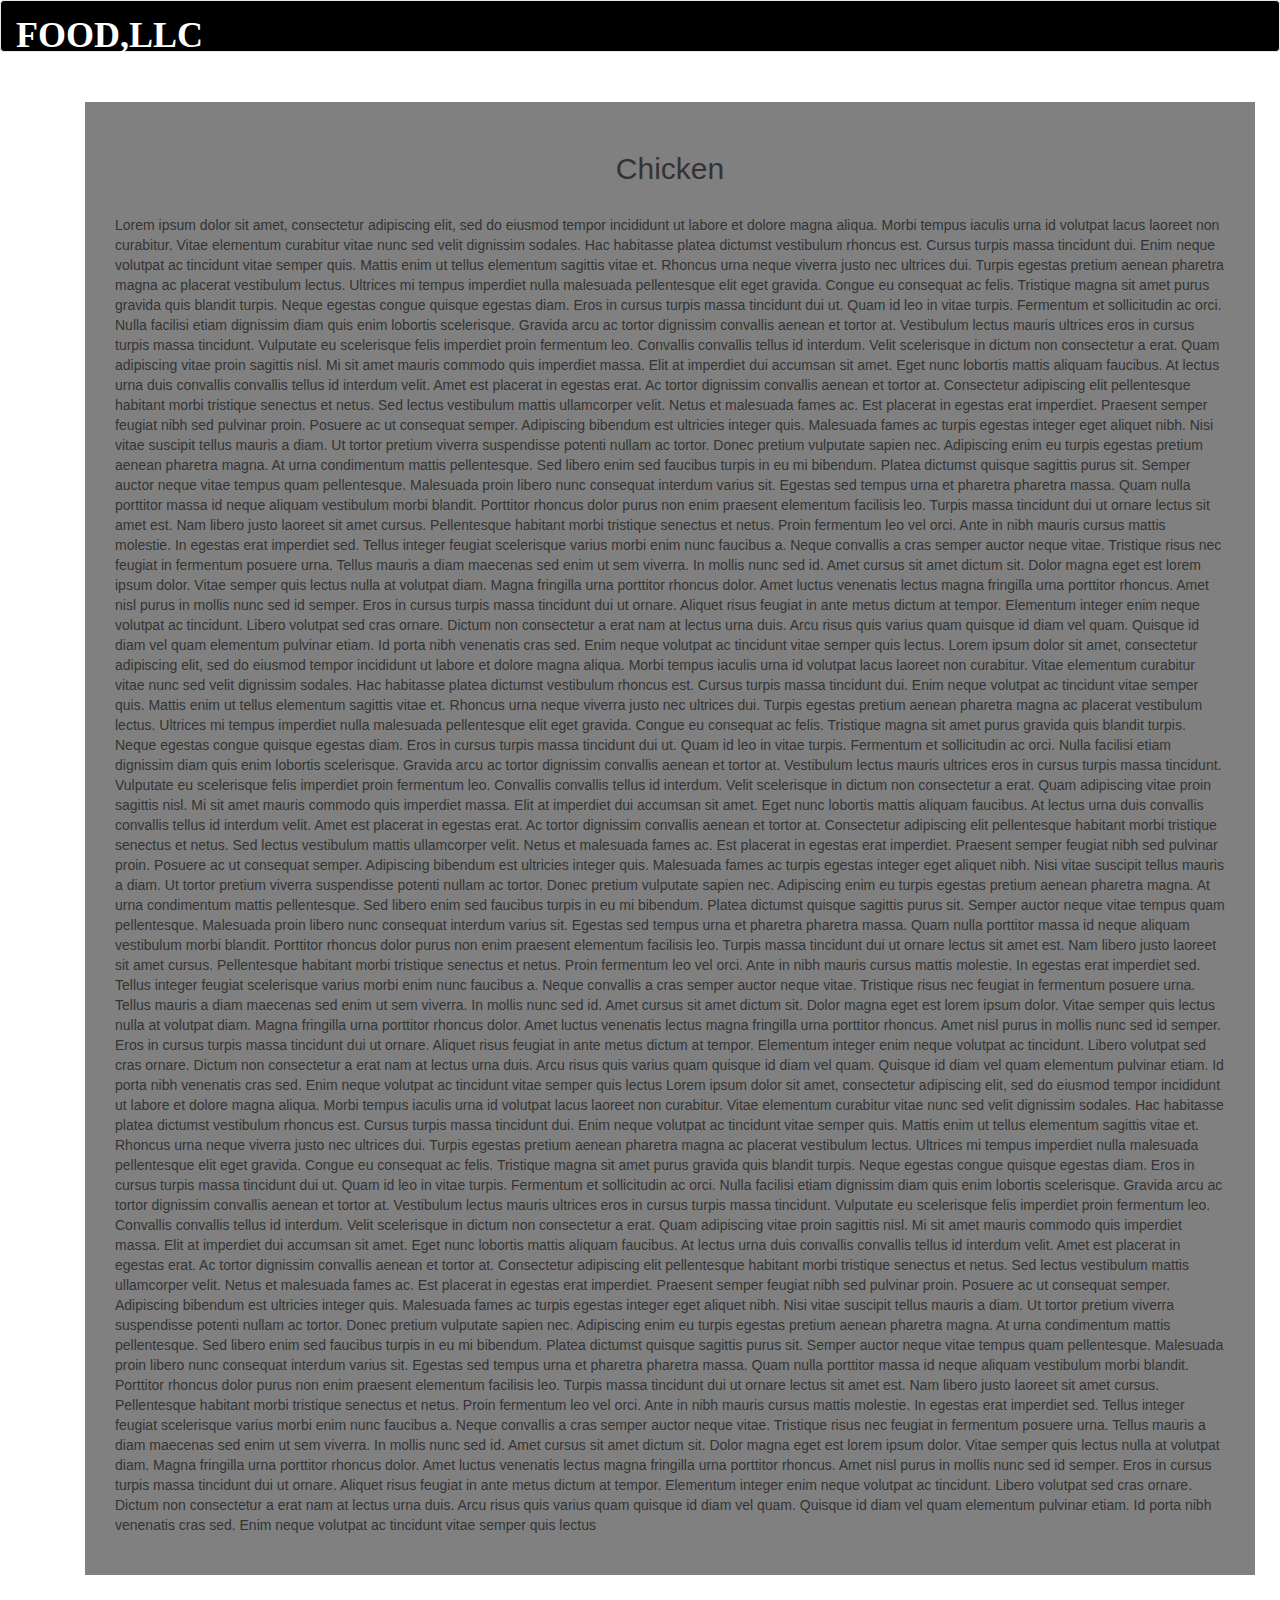
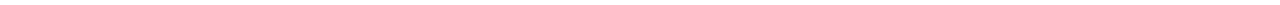
==== mod3-solution/index.html @ 9d6eec1c "module 3 solution" ====
<!doctype html>
<html lang="en">
  <head>
    <meta charset="utf-8">
    <meta http-equiv="X-UA-Compatible" content="IE=edge">
    <meta name="viewport" content="width=device-width, initial-scale=1">


    <title>Mod3-solution</title>
    <link rel="stylesheet" href="css/bootstrap.min.css">
    <link rel="stylesheet" href="css/styles.css">
  </head>
<body>
  <header>
    <nav class="navbar navbar-default navbar-lighs">
      <div class="container-fluid">
          <div class="navbar-brand">
            <a href="index.html"><h1> Food,LLC</h1></a>
          </div>

          <button  id="btn" type="button" class="navbar-toggle collapsed" data-toggle="collapse" data-target="#collapsable-nav" aria-expanded="false">
            <span class="sr-only">Toggle navigation</span>
            <span class="icon-bar"></span>
            <span class="icon-bar"></span>
            <span class="icon-bar"></span>
          </button>
        </div>
          <div class="container-fluid">
            <div id="collapsable-nav" class="collapse navbar-collapse">
              <ul id="nav-list" class="nav navbar-nav navbar-right visible-xs">
                <li>Chicken</li>
                <hr>
                <li>Beef</li>
                <hr>
                <li>Shushi</li>
              </ul>
            </div>
      
        </div>


    </nav>
  </header>

  <div class="container">
    <section class="row">
      <div id="pg" class="col-xs-12">
        <h2>Chicken</h2>
        <p>Lorem ipsum dolor sit amet, consectetur adipiscing elit, sed do eiusmod tempor incididunt ut labore et dolore magna aliqua. Morbi tempus iaculis urna id volutpat lacus laoreet non curabitur. Vitae elementum curabitur vitae nunc sed velit dignissim sodales. Hac habitasse platea dictumst vestibulum rhoncus est. Cursus turpis massa tincidunt dui. Enim neque volutpat ac tincidunt vitae semper quis. Mattis enim ut tellus elementum sagittis vitae et. Rhoncus urna neque viverra justo nec ultrices dui. Turpis egestas pretium aenean pharetra magna ac placerat vestibulum lectus. Ultrices mi tempus imperdiet nulla malesuada pellentesque elit eget gravida. Congue eu consequat ac felis. Tristique magna sit amet purus gravida quis blandit turpis. Neque egestas congue quisque egestas diam. Eros in cursus turpis massa tincidunt dui ut. Quam id leo in vitae turpis. Fermentum et sollicitudin ac orci.

Nulla facilisi etiam dignissim diam quis enim lobortis scelerisque. Gravida arcu ac tortor dignissim convallis aenean et tortor at. Vestibulum lectus mauris ultrices eros in cursus turpis massa tincidunt. Vulputate eu scelerisque felis imperdiet proin fermentum leo. Convallis convallis tellus id interdum. Velit scelerisque in dictum non consectetur a erat. Quam adipiscing vitae proin sagittis nisl. Mi sit amet mauris commodo quis imperdiet massa. Elit at imperdiet dui accumsan sit amet. Eget nunc lobortis mattis aliquam faucibus. At lectus urna duis convallis convallis tellus id interdum velit. Amet est placerat in egestas erat. Ac tortor dignissim convallis aenean et tortor at. Consectetur adipiscing elit pellentesque habitant morbi tristique senectus et netus. Sed lectus vestibulum mattis ullamcorper velit. Netus et malesuada fames ac. Est placerat in egestas erat imperdiet. Praesent semper feugiat nibh sed pulvinar proin. Posuere ac ut consequat semper. Adipiscing bibendum est ultricies integer quis.

Malesuada fames ac turpis egestas integer eget aliquet nibh. Nisi vitae suscipit tellus mauris a diam. Ut tortor pretium viverra suspendisse potenti nullam ac tortor. Donec pretium vulputate sapien nec. Adipiscing enim eu turpis egestas pretium aenean pharetra magna. At urna condimentum mattis pellentesque. Sed libero enim sed faucibus turpis in eu mi bibendum. Platea dictumst quisque sagittis purus sit. Semper auctor neque vitae tempus quam pellentesque. Malesuada proin libero nunc consequat interdum varius sit. Egestas sed tempus urna et pharetra pharetra massa. Quam nulla porttitor massa id neque aliquam vestibulum morbi blandit. Porttitor rhoncus dolor purus non enim praesent elementum facilisis leo. Turpis massa tincidunt dui ut ornare lectus sit amet est. Nam libero justo laoreet sit amet cursus.

Pellentesque habitant morbi tristique senectus et netus. Proin fermentum leo vel orci. Ante in nibh mauris cursus mattis molestie. In egestas erat imperdiet sed. Tellus integer feugiat scelerisque varius morbi enim nunc faucibus a. Neque convallis a cras semper auctor neque vitae. Tristique risus nec feugiat in fermentum posuere urna. Tellus mauris a diam maecenas sed enim ut sem viverra. In mollis nunc sed id. Amet cursus sit amet dictum sit. Dolor magna eget est lorem ipsum dolor. Vitae semper quis lectus nulla at volutpat diam. Magna fringilla urna porttitor rhoncus dolor. Amet luctus venenatis lectus magna fringilla urna porttitor rhoncus.

Amet nisl purus in mollis nunc sed id semper. Eros in cursus turpis massa tincidunt dui ut ornare. Aliquet risus feugiat in ante metus dictum at tempor. Elementum integer enim neque volutpat ac tincidunt. Libero volutpat sed cras ornare. Dictum non consectetur a erat nam at lectus urna duis. Arcu risus quis varius quam quisque id diam vel quam. Quisque id diam vel quam elementum pulvinar etiam. Id porta nibh venenatis cras sed. Enim neque volutpat ac tincidunt vitae semper quis lectus.
Lorem ipsum dolor sit amet, consectetur adipiscing elit, sed do eiusmod tempor incididunt ut labore et dolore magna aliqua. Morbi tempus iaculis urna id volutpat lacus laoreet non curabitur. Vitae elementum curabitur vitae nunc sed velit dignissim sodales. Hac habitasse platea dictumst vestibulum rhoncus est. Cursus turpis massa tincidunt dui. Enim neque volutpat ac tincidunt vitae semper quis. Mattis enim ut tellus elementum sagittis vitae et. Rhoncus urna neque viverra justo nec ultrices dui. Turpis egestas pretium aenean pharetra magna ac placerat vestibulum lectus. Ultrices mi tempus imperdiet nulla malesuada pellentesque elit eget gravida. Congue eu consequat ac felis. Tristique magna sit amet purus gravida quis blandit turpis. Neque egestas congue quisque egestas diam. Eros in cursus turpis massa tincidunt dui ut. Quam id leo in vitae turpis. Fermentum et sollicitudin ac orci.

Nulla facilisi etiam dignissim diam quis enim lobortis scelerisque. Gravida arcu ac tortor dignissim convallis aenean et tortor at. Vestibulum lectus mauris ultrices eros in cursus turpis massa tincidunt. Vulputate eu scelerisque felis imperdiet proin fermentum leo. Convallis convallis tellus id interdum. Velit scelerisque in dictum non consectetur a erat. Quam adipiscing vitae proin sagittis nisl. Mi sit amet mauris commodo quis imperdiet massa. Elit at imperdiet dui accumsan sit amet. Eget nunc lobortis mattis aliquam faucibus. At lectus urna duis convallis convallis tellus id interdum velit. Amet est placerat in egestas erat. Ac tortor dignissim convallis aenean et tortor at. Consectetur adipiscing elit pellentesque habitant morbi tristique senectus et netus. Sed lectus vestibulum mattis ullamcorper velit. Netus et malesuada fames ac. Est placerat in egestas erat imperdiet. Praesent semper feugiat nibh sed pulvinar proin. Posuere ac ut consequat semper. Adipiscing bibendum est ultricies integer quis.

Malesuada fames ac turpis egestas integer eget aliquet nibh. Nisi vitae suscipit tellus mauris a diam. Ut tortor pretium viverra suspendisse potenti nullam ac tortor. Donec pretium vulputate sapien nec. Adipiscing enim eu turpis egestas pretium aenean pharetra magna. At urna condimentum mattis pellentesque. Sed libero enim sed faucibus turpis in eu mi bibendum. Platea dictumst quisque sagittis purus sit. Semper auctor neque vitae tempus quam pellentesque. Malesuada proin libero nunc consequat interdum varius sit. Egestas sed tempus urna et pharetra pharetra massa. Quam nulla porttitor massa id neque aliquam vestibulum morbi blandit. Porttitor rhoncus dolor purus non enim praesent elementum facilisis leo. Turpis massa tincidunt dui ut ornare lectus sit amet est. Nam libero justo laoreet sit amet cursus.

Pellentesque habitant morbi tristique senectus et netus. Proin fermentum leo vel orci. Ante in nibh mauris cursus mattis molestie. In egestas erat imperdiet sed. Tellus integer feugiat scelerisque varius morbi enim nunc faucibus a. Neque convallis a cras semper auctor neque vitae. Tristique risus nec feugiat in fermentum posuere urna. Tellus mauris a diam maecenas sed enim ut sem viverra. In mollis nunc sed id. Amet cursus sit amet dictum sit. Dolor magna eget est lorem ipsum dolor. Vitae semper quis lectus nulla at volutpat diam. Magna fringilla urna porttitor rhoncus dolor. Amet luctus venenatis lectus magna fringilla urna porttitor rhoncus.

Amet nisl purus in mollis nunc sed id semper. Eros in cursus turpis massa tincidunt dui ut ornare. Aliquet risus feugiat in ante metus dictum at tempor. Elementum integer enim neque volutpat ac tincidunt. Libero volutpat sed cras ornare. Dictum non consectetur a erat nam at lectus urna duis. Arcu risus quis varius quam quisque id diam vel quam. Quisque id diam vel quam elementum pulvinar etiam. Id porta nibh venenatis cras sed. Enim neque volutpat ac tincidunt vitae semper quis lectus Lorem ipsum dolor sit amet, consectetur adipiscing elit, sed do eiusmod tempor incididunt ut labore et dolore magna aliqua. Morbi tempus iaculis urna id volutpat lacus laoreet non curabitur. Vitae elementum curabitur vitae nunc sed velit dignissim sodales. Hac habitasse platea dictumst vestibulum rhoncus est. Cursus turpis massa tincidunt dui. Enim neque volutpat ac tincidunt vitae semper quis. Mattis enim ut tellus elementum sagittis vitae et. Rhoncus urna neque viverra justo nec ultrices dui. Turpis egestas pretium aenean pharetra magna ac placerat vestibulum lectus. Ultrices mi tempus imperdiet nulla malesuada pellentesque elit eget gravida. Congue eu consequat ac felis. Tristique magna sit amet purus gravida quis blandit turpis. Neque egestas congue quisque egestas diam. Eros in cursus turpis massa tincidunt dui ut. Quam id leo in vitae turpis. Fermentum et sollicitudin ac orci.

Nulla facilisi etiam dignissim diam quis enim lobortis scelerisque. Gravida arcu ac tortor dignissim convallis aenean et tortor at. Vestibulum lectus mauris ultrices eros in cursus turpis massa tincidunt. Vulputate eu scelerisque felis imperdiet proin fermentum leo. Convallis convallis tellus id interdum. Velit scelerisque in dictum non consectetur a erat. Quam adipiscing vitae proin sagittis nisl. Mi sit amet mauris commodo quis imperdiet massa. Elit at imperdiet dui accumsan sit amet. Eget nunc lobortis mattis aliquam faucibus. At lectus urna duis convallis convallis tellus id interdum velit. Amet est placerat in egestas erat. Ac tortor dignissim convallis aenean et tortor at. Consectetur adipiscing elit pellentesque habitant morbi tristique senectus et netus. Sed lectus vestibulum mattis ullamcorper velit. Netus et malesuada fames ac. Est placerat in egestas erat imperdiet. Praesent semper feugiat nibh sed pulvinar proin. Posuere ac ut consequat semper. Adipiscing bibendum est ultricies integer quis.

Malesuada fames ac turpis egestas integer eget aliquet nibh. Nisi vitae suscipit tellus mauris a diam. Ut tortor pretium viverra suspendisse potenti nullam ac tortor. Donec pretium vulputate sapien nec. Adipiscing enim eu turpis egestas pretium aenean pharetra magna. At urna condimentum mattis pellentesque. Sed libero enim sed faucibus turpis in eu mi bibendum. Platea dictumst quisque sagittis purus sit. Semper auctor neque vitae tempus quam pellentesque. Malesuada proin libero nunc consequat interdum varius sit. Egestas sed tempus urna et pharetra pharetra massa. Quam nulla porttitor massa id neque aliquam vestibulum morbi blandit. Porttitor rhoncus dolor purus non enim praesent elementum facilisis leo. Turpis massa tincidunt dui ut ornare lectus sit amet est. Nam libero justo laoreet sit amet cursus.

Pellentesque habitant morbi tristique senectus et netus. Proin fermentum leo vel orci. Ante in nibh mauris cursus mattis molestie. In egestas erat imperdiet sed. Tellus integer feugiat scelerisque varius morbi enim nunc faucibus a. Neque convallis a cras semper auctor neque vitae. Tristique risus nec feugiat in fermentum posuere urna. Tellus mauris a diam maecenas sed enim ut sem viverra. In mollis nunc sed id. Amet cursus sit amet dictum sit. Dolor magna eget est lorem ipsum dolor. Vitae semper quis lectus nulla at volutpat diam. Magna fringilla urna porttitor rhoncus dolor. Amet luctus venenatis lectus magna fringilla urna porttitor rhoncus.

Amet nisl purus in mollis nunc sed id semper. Eros in cursus turpis massa tincidunt dui ut ornare. Aliquet risus feugiat in ante metus dictum at tempor. Elementum integer enim neque volutpat ac tincidunt. Libero volutpat sed cras ornare. Dictum non consectetur a erat nam at lectus urna duis. Arcu risus quis varius quam quisque id diam vel quam. Quisque id diam vel quam elementum pulvinar etiam. Id porta nibh venenatis cras sed. Enim neque volutpat ac tincidunt vitae semper quis lectus</p>
      </div>
    </section>
  </div>



  
  <!-- jQuery (Bootstrap JS plugins depend on it) -->
  <script src="js/jquery-1.11.3.min.js"></script>
  <script src="js/bootstrap.min.js"></script>
  <script src="js/script.js"></script>
</body>
</html>
---- mod3-solution/css/styles.css ----
.navbar ,.navbar-default{
	background-color: black;
}
.navbar-brand h1{
	text-transform: uppercase;
	text align-content: center;
	font-family: serif,sans-serif;
	color: white;
	font-weight: bold;
	margin-top: 0;
	margin-bottom: 0;

}
.navbar-brand a:hover, .navbar-brand a:focus{
	text-decoration: none;
}
#btn{
	
	background-color: white;
}
#nav-list{
	background-color: white;
	text-align: center;
	font-weight: bold;
	color: black;

}
#pg h2{
	margin-bottom: 30px;
	text-align: center;
}
#pg{
	background-color: gray;
	margin: 30px;
	padding: 30px;

}
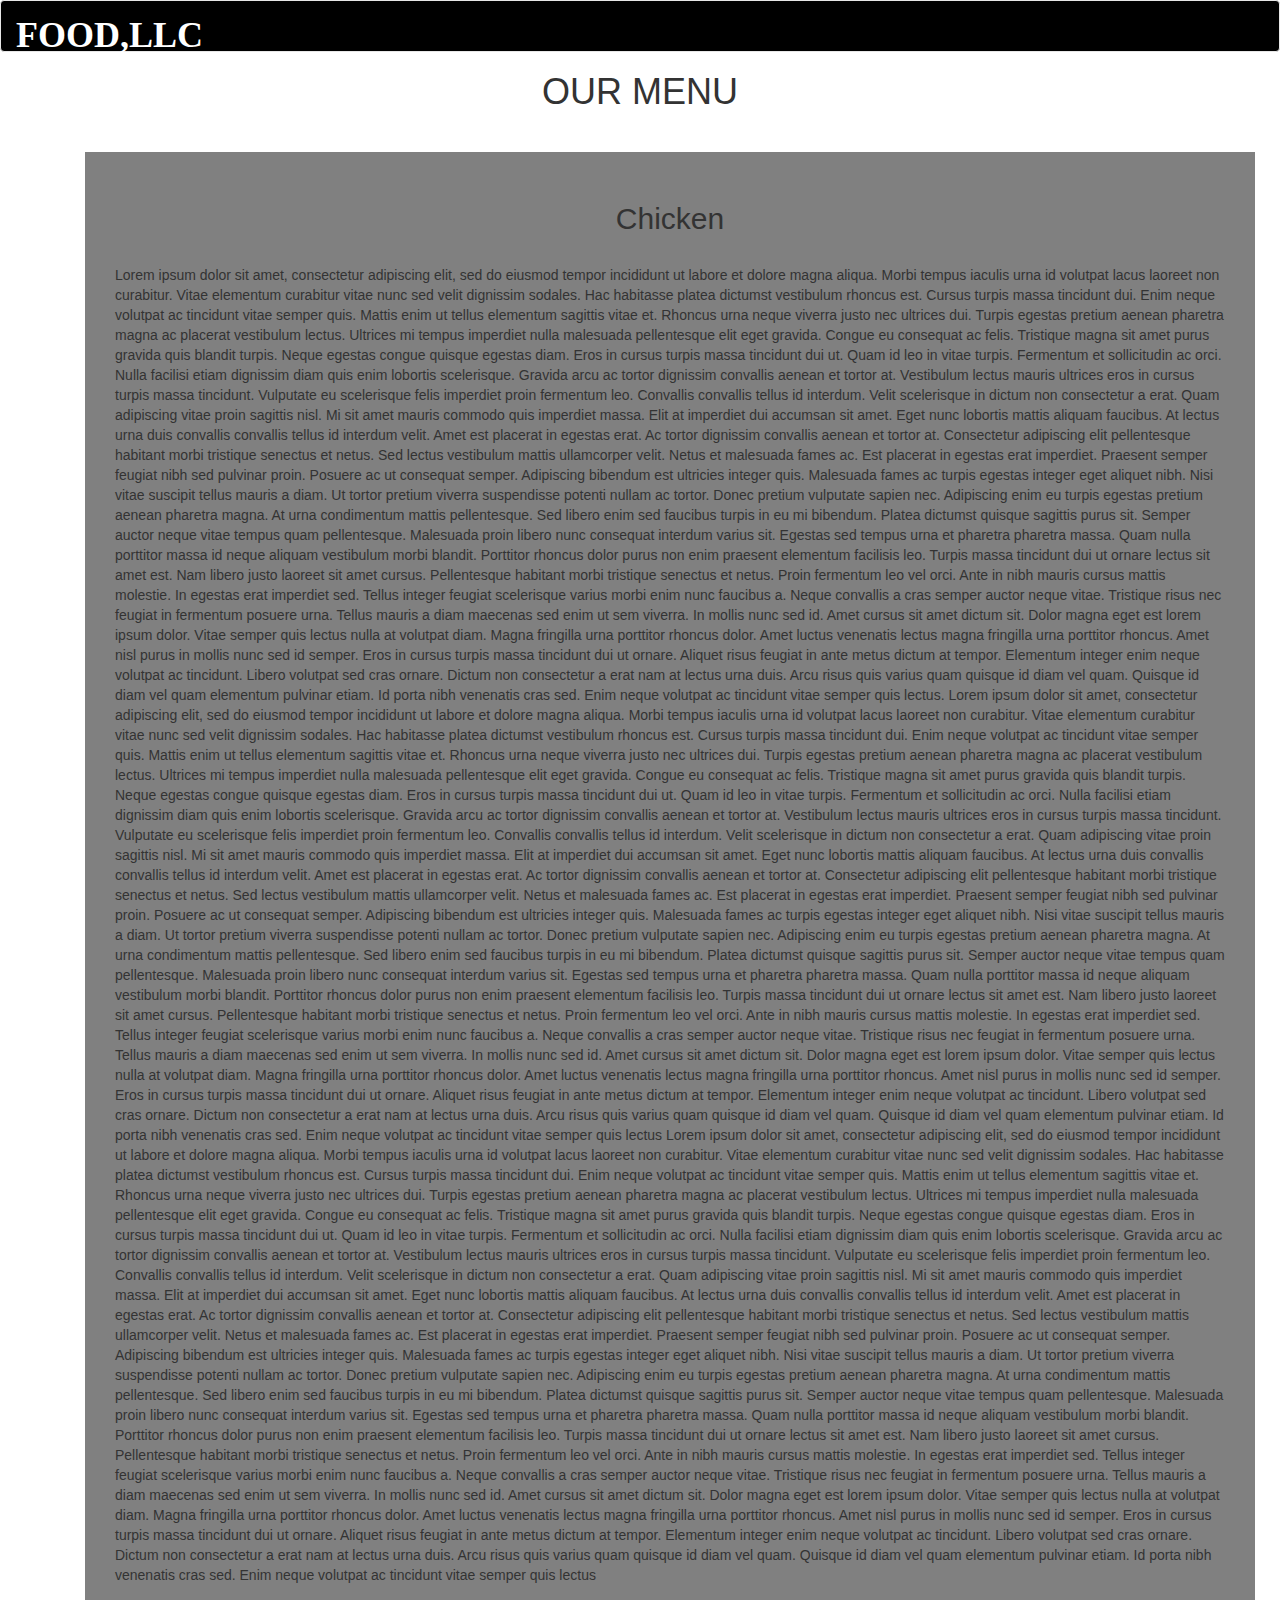
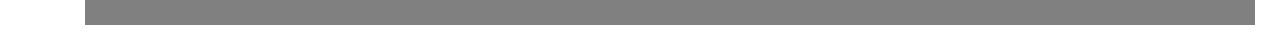
==== commit 9a5834d3: "odule 3 solution" ====
--- a/mod3-solution/index.html
+++ b/mod3-solution/index.html
@@ -41,6 +41,7 @@
 
     </nav>
   </header>
+   <h1 id="menu" > OUR MENU</h1>
 
   <div class="container">
     <section class="row">
--- a/mod3-solution/css/styles.css
+++ b/mod3-solution/css/styles.css
@@ -35,3 +35,6 @@
 	padding: 30px;
 
 }
+#menu{
+	text-align: center;
+}
